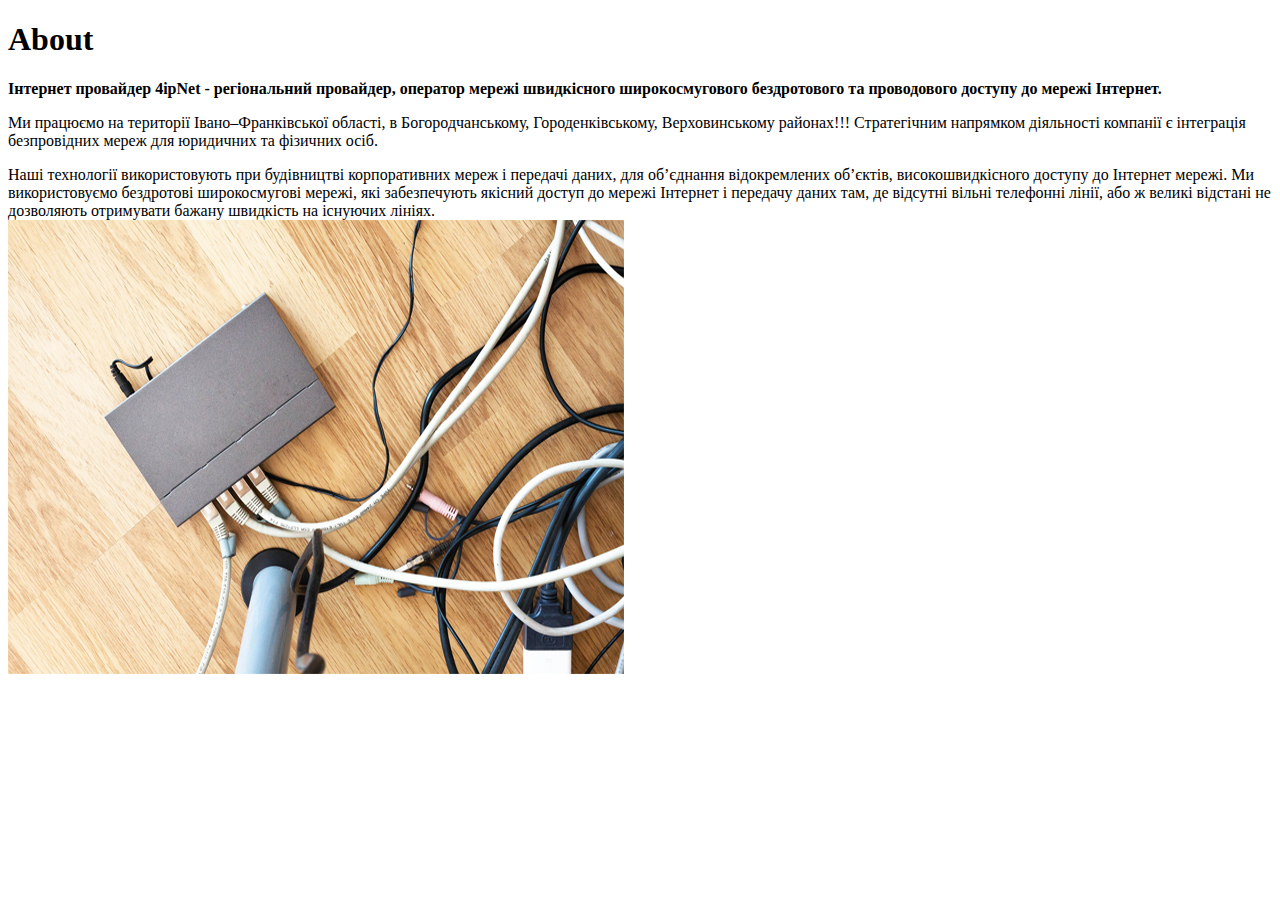
==== about.html @ 20d5bc18 "first home" ====
<!DOCTYPE html>
<html>
    <head>
        <meta charset="utf-8">
        <title>4ipNet Internet provider</title>
    </head>
    <body>
        <h1>About</h1>
        <p>
            <strong>Інтернет провайдер 4ipNet - регіональний провайдер, оператор мережі швидкісного широкосмугового бездротового 
                    та проводового доступу до мережі Інтернет.</strong>
        </p>
        <p>
            Ми працюємо на території Івано–Франківської області, в Богородчанському, Городенківському, Верховинському районах!!! Стратегічним напрямком діяльності компанії є інтеграція безпровідних мереж для юридичних та фізичних осіб.
        </p>
        <div>
            Наші технології використовують при будівництві корпоративних мереж і передачі даних, для об’єднання відокремлених об’єктів, високошвидкісного доступу до Інтернет мережі. Ми використовуємо бездротові широкосмугові мережі, які забезпечують якісний доступ до мережі Інтернет і передачу даних там, де відсутні вільні телефонні лінії, або ж великі відстані не дозволяють отримувати бажану швидкість на існуючих лініях.
        </div>
                <img src="./img/photo_servises.jpg"
                       alt="4ipNet"
                >
                

             

    </body>
</html>
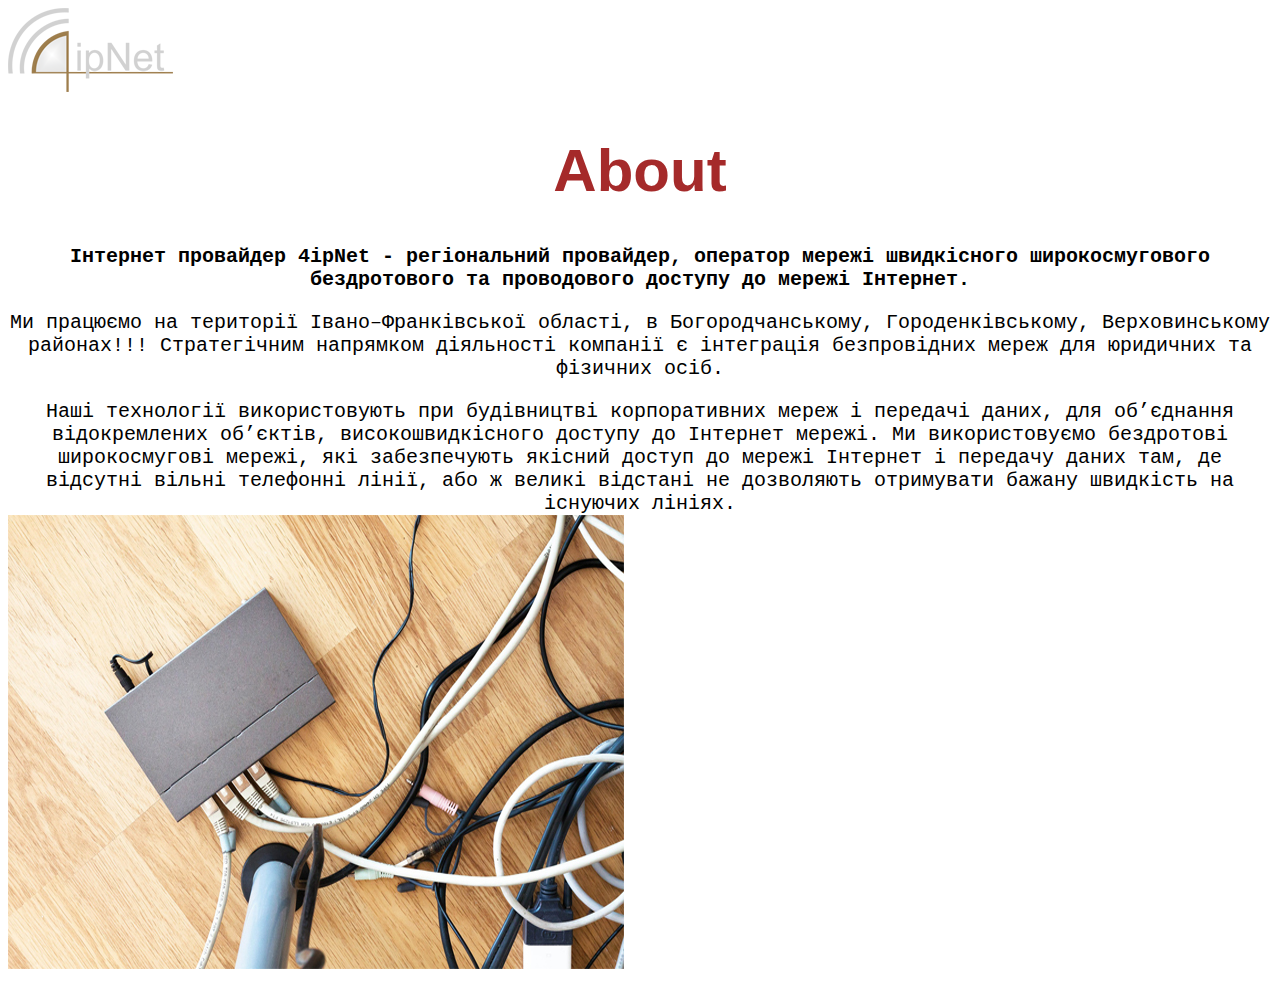
==== commit 3ed1022a: "home commit" ====
--- a/about.html
+++ b/about.html
@@ -1,27 +1,38 @@
 <!DOCTYPE html>
 <html>
-    <head>
-        <meta charset="utf-8">
-        <title>4ipNet Internet provider</title>
-    </head>
-    <body>
-        <h1>About</h1>
-        <p>
-            <strong>Інтернет провайдер 4ipNet - регіональний провайдер, оператор мережі швидкісного широкосмугового бездротового 
-                    та проводового доступу до мережі Інтернет.</strong>
-        </p>
-        <p>
-            Ми працюємо на території Івано–Франківської області, в Богородчанському, Городенківському, Верховинському районах!!! Стратегічним напрямком діяльності компанії є інтеграція безпровідних мереж для юридичних та фізичних осіб.
-        </p>
-        <div>
-            Наші технології використовують при будівництві корпоративних мереж і передачі даних, для об’єднання відокремлених об’єктів, високошвидкісного доступу до Інтернет мережі. Ми використовуємо бездротові широкосмугові мережі, які забезпечують якісний доступ до мережі Інтернет і передачу даних там, де відсутні вільні телефонні лінії, або ж великі відстані не дозволяють отримувати бажану швидкість на існуючих лініях.
-        </div>
-                <img src="./img/photo_servises.jpg"
-                       alt="4ipNet"
-                >
-                
 
-             
+<head>
+    <meta charset="utf-8">
+    <title>4ipNet Internet provider</title>
+    <link rel="stylesheet" href="./css/about.css">
+    <link rel="stylesheet" href="https://use.fontawesome.com/releases/v5.7.2/css/all.css"
+    integrity="sha384-fnmOCqbTlWIlj8LyTjo7mOUStjsKC4pOpQbqyi7RrhN7udi9RwhKkMHpvLbHG9Sr" crossorigin="anonymous">
+</head>
 
-    </body>
+<body>
+    <a href="index.html"><img src="./img/завантаження.png" alt="4ipNet Internet provider"></a>
+    <h1>About</h1>
+    <p>
+        <strong>Інтернет провайдер 4ipNet - регіональний провайдер, оператор мережі швидкісного широкосмугового
+            бездротового
+            та проводового доступу до мережі Інтернет.</strong>
+    </p>
+    <p>
+        Ми працюємо на території Івано–Франківської області, в Богородчанському, Городенківському, Верховинському
+        районах!!! Стратегічним напрямком діяльності компанії є інтеграція безпровідних мереж для юридичних та фізичних
+        осіб.
+    </p>
+    <div>
+        Наші технології використовують при будівництві корпоративних мереж і передачі даних, для об’єднання
+        відокремлених об’єктів, високошвидкісного доступу до Інтернет мережі. Ми використовуємо бездротові широкосмугові
+        мережі, які забезпечують якісний доступ до мережі Інтернет і передачу даних там, де відсутні вільні телефонні
+        лінії, або ж великі відстані не дозволяють отримувати бажану швидкість на існуючих лініях.
+    </div>
+    <img src="./img/photo_servises.jpg" alt="4ipNet" class="img">
+
+
+
+
+</body>
+
 </html>--- a/css/about.css
+++ b/css/about.css
@@ -0,0 +1,12 @@
+body h1 {
+  text-align: center;
+  font-family: 'Gill Sans', 'Gill Sans MT', Calibri, 'Trebuchet MS', sans-serif;
+  color: brown;
+  font-size: 60px;
+}
+
+p, div {
+  font-family: 'Courier New', Courier, monospace;
+  font-size: 20px;
+  text-align: center;
+}
